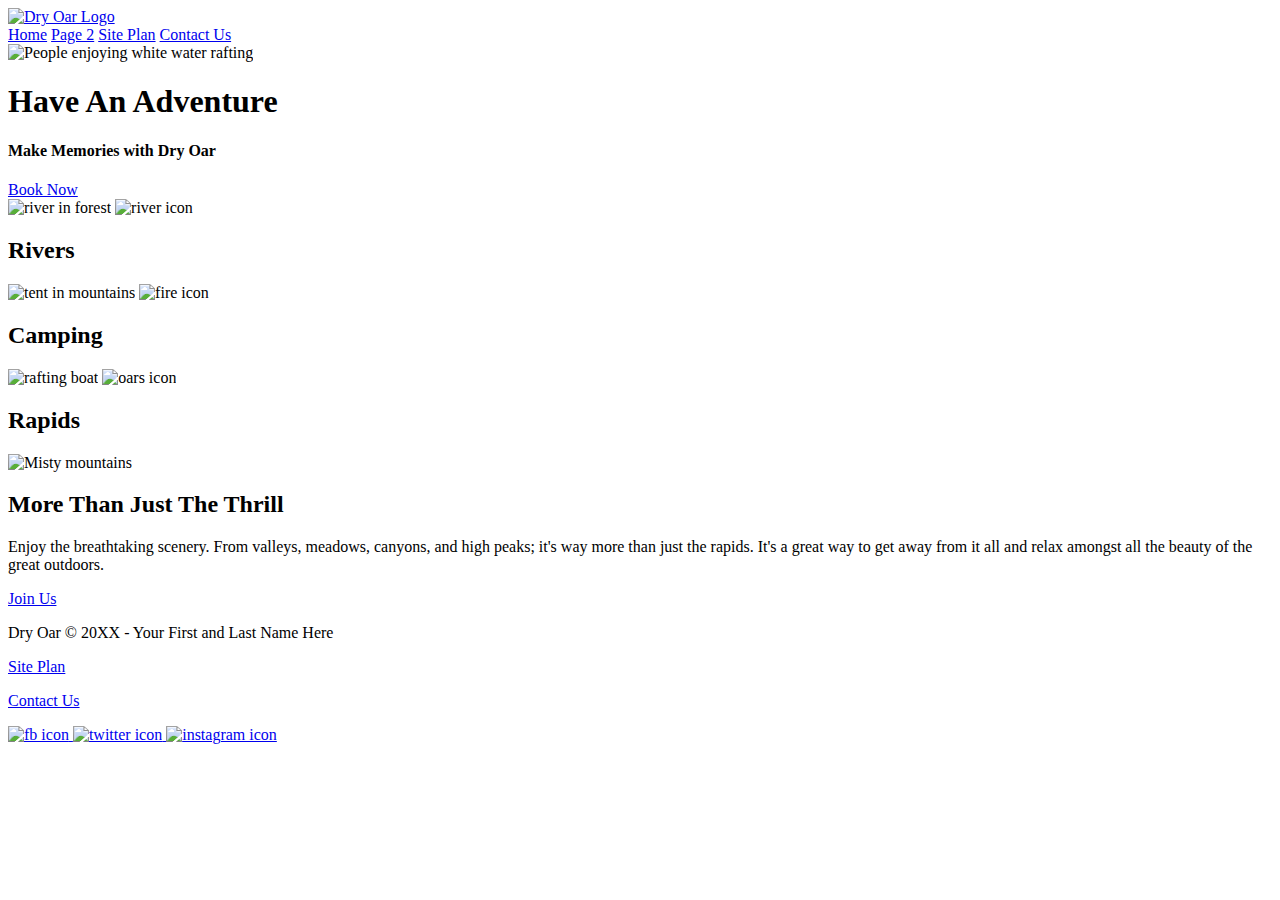
==== wwr/index.html @ 96983b70 "Upload Site" ====
<!DOCTYPE html>
<html lang="en">
<head>
    <meta charset="UTF-8">
    <meta name="viewport" content="width=device-width, initial-scale=1.0">
    <title>Whitewater Rafting Vacations | Dry Oar Boating | Home</title>
</head>
<body>
    <header>
        <a id="logo_link" href="index.html">
            <img class="logo" src="images/logo.png" alt="Dry Oar Logo">
        </a>
        <nav>
            <a href="index.html">Home</a>
            <a href="#">Page 2</a>
            <a href="site-plan-rafting.html">Site Plan</a>
            <a href="contactus.html">Contact Us</a>
        </nav>
    </header>
    <div id="hero">
        <div id="hero-box">
            <img id="hero-img" src="images/hero.png" alt="People enjoying white water rafting">
        </div>
        <section id="hero-msg">
            <h1 class="home-title">Have An Adventure</h1>
            <h4>Make Memories with Dry Oar </h4>
            <div class='button-box'>
                <a class='book' href="contactus.html">Book Now</a>
            </div>
        </section>
    </div>
    <main class="home-grid">
        <section class="rivers-card">
            <img class="card-img" src="images/rivers.jpg" alt="river in forest">
            <img class="icon" src="images/river_icon.png" alt="river icon">
            <h2>Rivers</h2>
        </section>
        <section class="camping-card">
            <img class="card-img" src="images/camping.jpg" alt="tent in mountains">
            <img class="icon" src="images/fire_icon.png" alt="fire icon">
            <h2>Camping</h2>
        </section>
        <section class="rapids-card">
            <img class="card-img" src="images/rapids.jpg" alt="rafting boat">
            <img class="icon" src="images/oars.png" alt="oars icon">
            <h2>Rapids</h2>
        </section>
        <img class="mountains" src="images/mountains.jpg" alt="Misty mountains">
    <section class="msg">
        <h2>More Than Just The Thrill</h2>
        <p>Enjoy the breathtaking scenery. From valleys, meadows, canyons, and high peaks; it's way more than just the rapids. It's a great way to get away from it all and relax amongst all the beauty of the great outdoors. </p>
        <a class='join' href="rivers.html">Join Us</a>
    </section>
    </main>
    <footer>
        <p>Dry Oar &copy; 20XX - Your First and Last Name Here</p>
        <p><a href="site-plan-rafting.html">Site Plan</a></p>
        <p><a href="contactus.html">Contact Us</a></p>
        <div class="social">
            <a href="https://facebook.com">
                <img src="images/facebook.png" alt="fb icon">
            </a>
            <a href="https://twitter.com">
                <img src="images/twitter.png" alt="twitter icon">
            </a>
            <a href="https://instagram.com">
                <img src="images/instagram.png" alt="instagram icon">
            </a>
        </div>
    </footer>
</body>
</html>
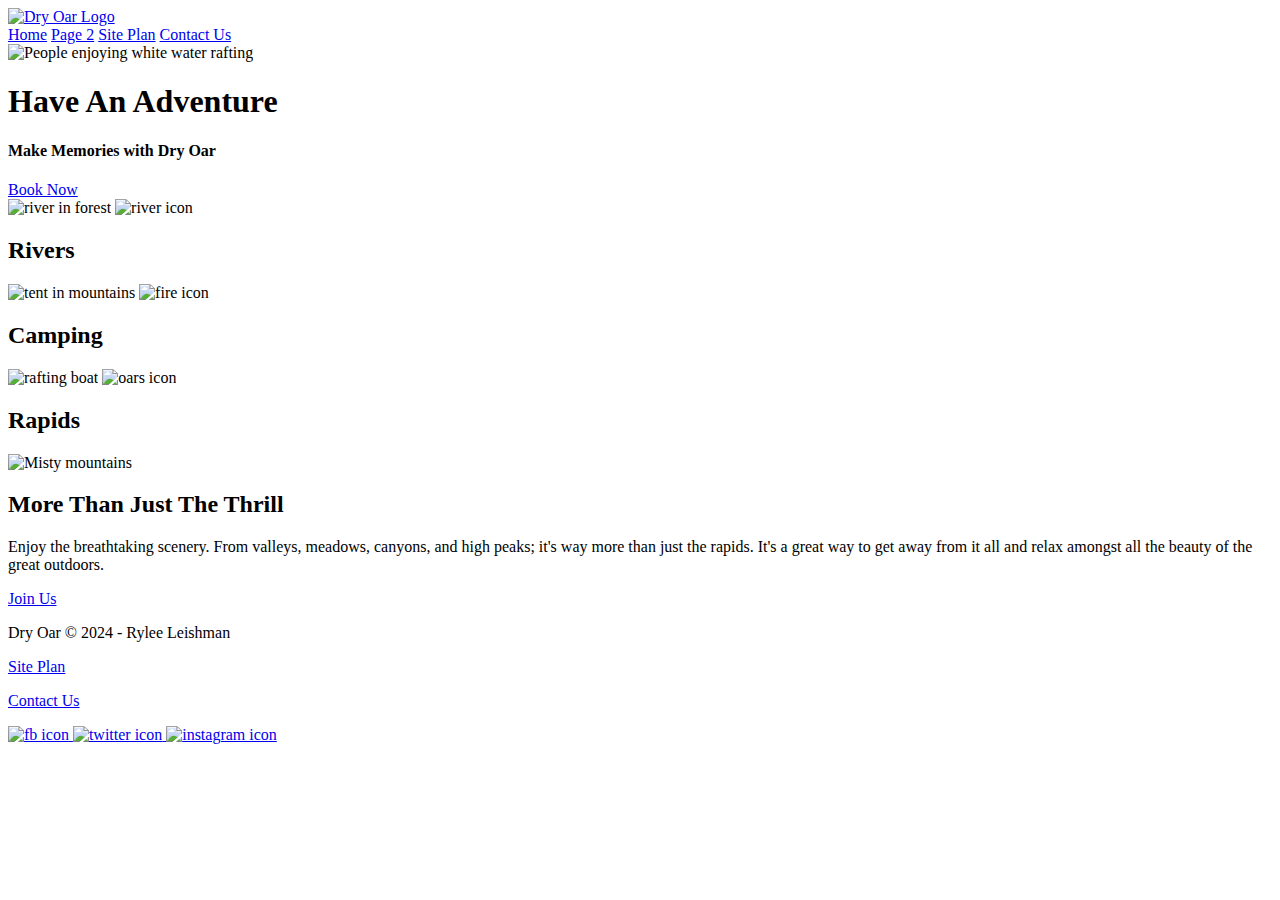
==== commit e8179e19: "upload ice" ====
--- a/wwr/index.html
+++ b/wwr/index.html
@@ -53,7 +53,7 @@
     </section>
     </main>
     <footer>
-        <p>Dry Oar &copy; 20XX - Your First and Last Name Here</p>
+        <p>Dry Oar &copy; 2024 - Rylee Leishman</p>
         <p><a href="site-plan-rafting.html">Site Plan</a></p>
         <p><a href="contactus.html">Contact Us</a></p>
         <div class="social">
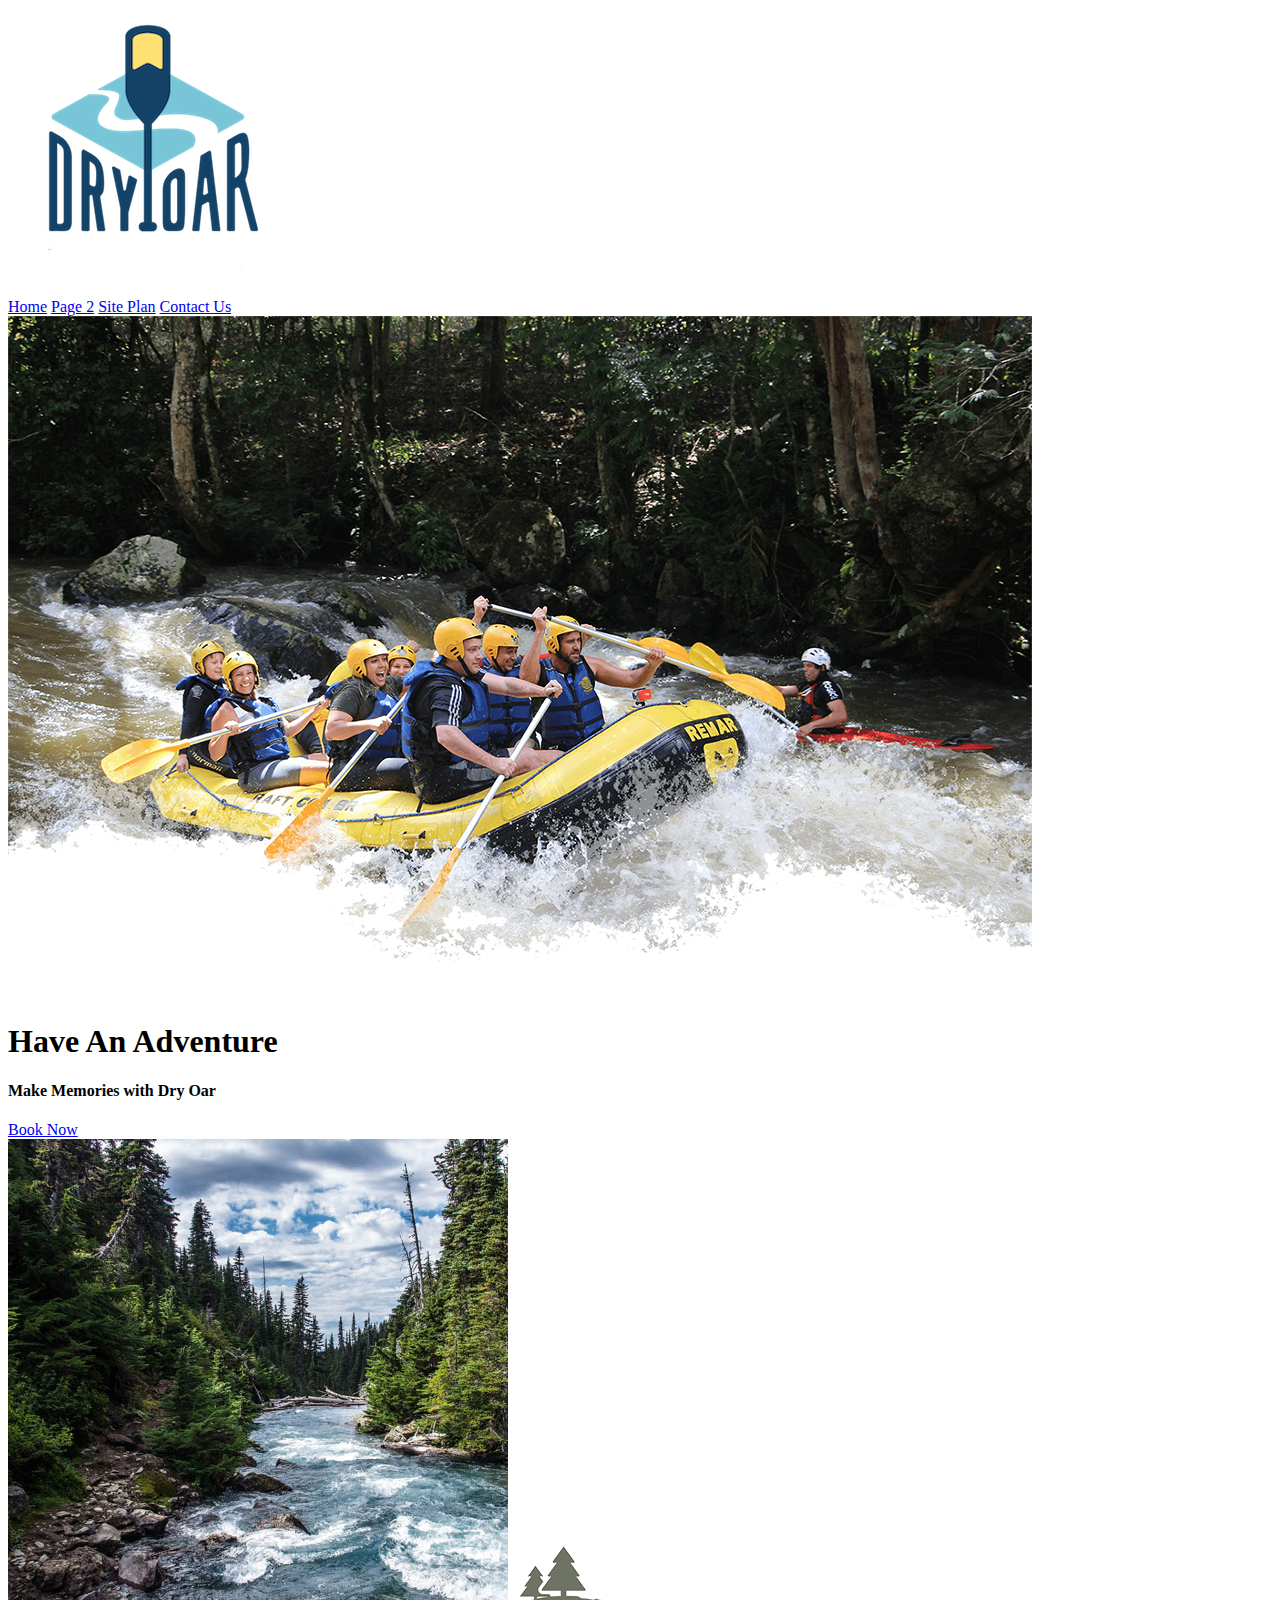
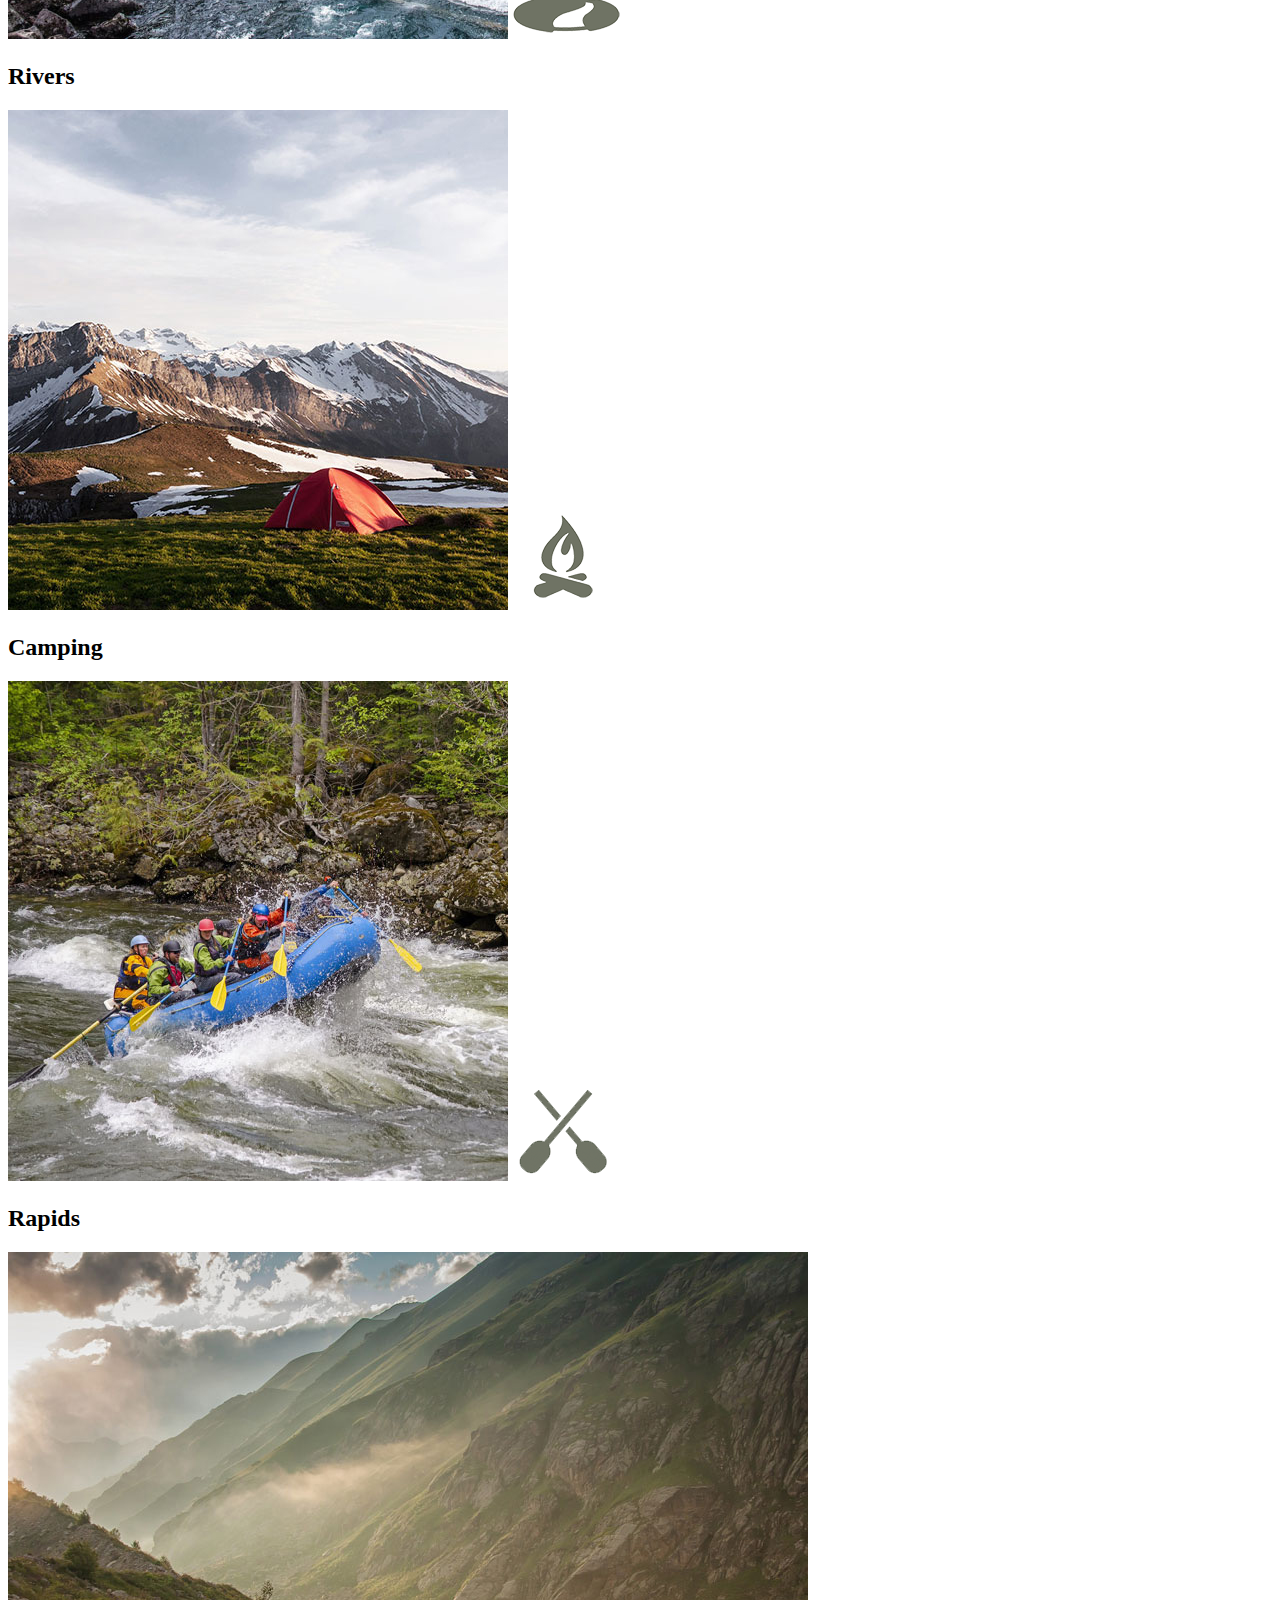
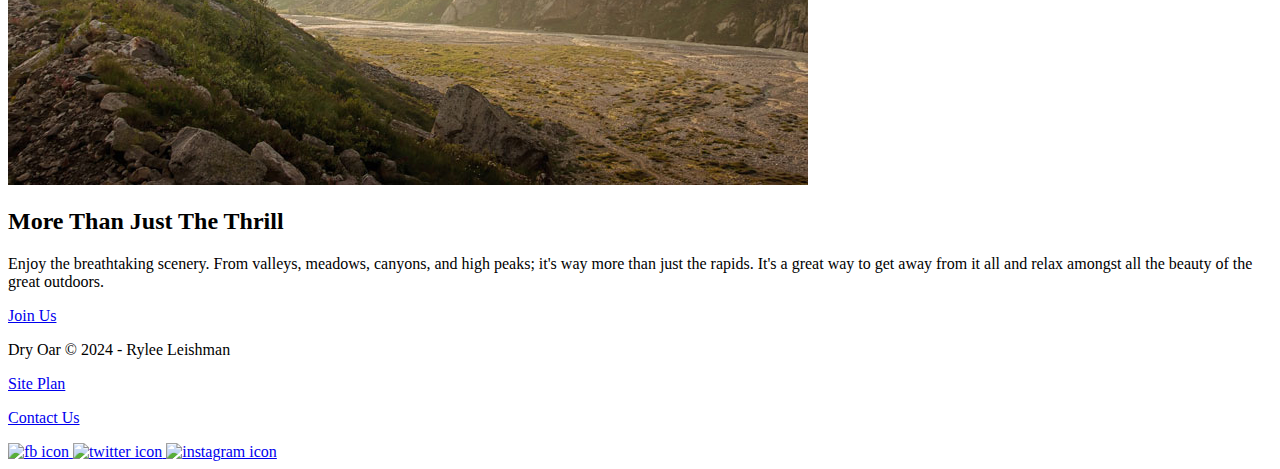
==== commit 22c4336b: "fixed images" ====
--- a/wwr/index.html
+++ b/wwr/index.html
@@ -8,7 +8,7 @@
 <body>
     <header>
         <a id="logo_link" href="index.html">
-            <img class="logo" src="images/logo.png" alt="Dry Oar Logo">
+            <img class="logo" src="../images/logo.png" alt="Dry Oar Logo">
         </a>
         <nav>
             <a href="index.html">Home</a>
@@ -19,7 +19,7 @@
     </header>
     <div id="hero">
         <div id="hero-box">
-            <img id="hero-img" src="images/hero.png" alt="People enjoying white water rafting">
+            <img id="hero-img" src="../images/hero.png" alt="People enjoying white water rafting">
         </div>
         <section id="hero-msg">
             <h1 class="home-title">Have An Adventure</h1>
@@ -31,25 +31,25 @@
     </div>
     <main class="home-grid">
         <section class="rivers-card">
-            <img class="card-img" src="images/rivers.jpg" alt="river in forest">
-            <img class="icon" src="images/river_icon.png" alt="river icon">
+            <img class="card-img" src="../images/rivers.jpg" alt="river in forest">
+            <img class="icon" src="../images/river_icon.png" alt="river icon">
             <h2>Rivers</h2>
         </section>
         <section class="camping-card">
-            <img class="card-img" src="images/camping.jpg" alt="tent in mountains">
-            <img class="icon" src="images/fire_icon.png" alt="fire icon">
+            <img class="card-img" src="../images/camping.jpg" alt="tent in mountains">
+            <img class="icon" src="../images/fire_icon.png" alt="fire icon">
             <h2>Camping</h2>
         </section>
         <section class="rapids-card">
-            <img class="card-img" src="images/rapids.jpg" alt="rafting boat">
-            <img class="icon" src="images/oars.png" alt="oars icon">
+            <img class="card-img" src="../images/rapids.jpg" alt="rafting boat">
+            <img class="icon" src="../images/oars.png" alt="oars icon">
             <h2>Rapids</h2>
         </section>
-        <img class="mountains" src="images/mountains.jpg" alt="Misty mountains">
+        <img class="mountains" src="../images/mountains.jpg" alt="Misty mountains">
     <section class="msg">
         <h2>More Than Just The Thrill</h2>
         <p>Enjoy the breathtaking scenery. From valleys, meadows, canyons, and high peaks; it's way more than just the rapids. It's a great way to get away from it all and relax amongst all the beauty of the great outdoors. </p>
-        <a class='join' href="rivers.html">Join Us</a>
+        <a class='join' href="../images/rivers.jpg">Join Us</a>
     </section>
     </main>
     <footer>
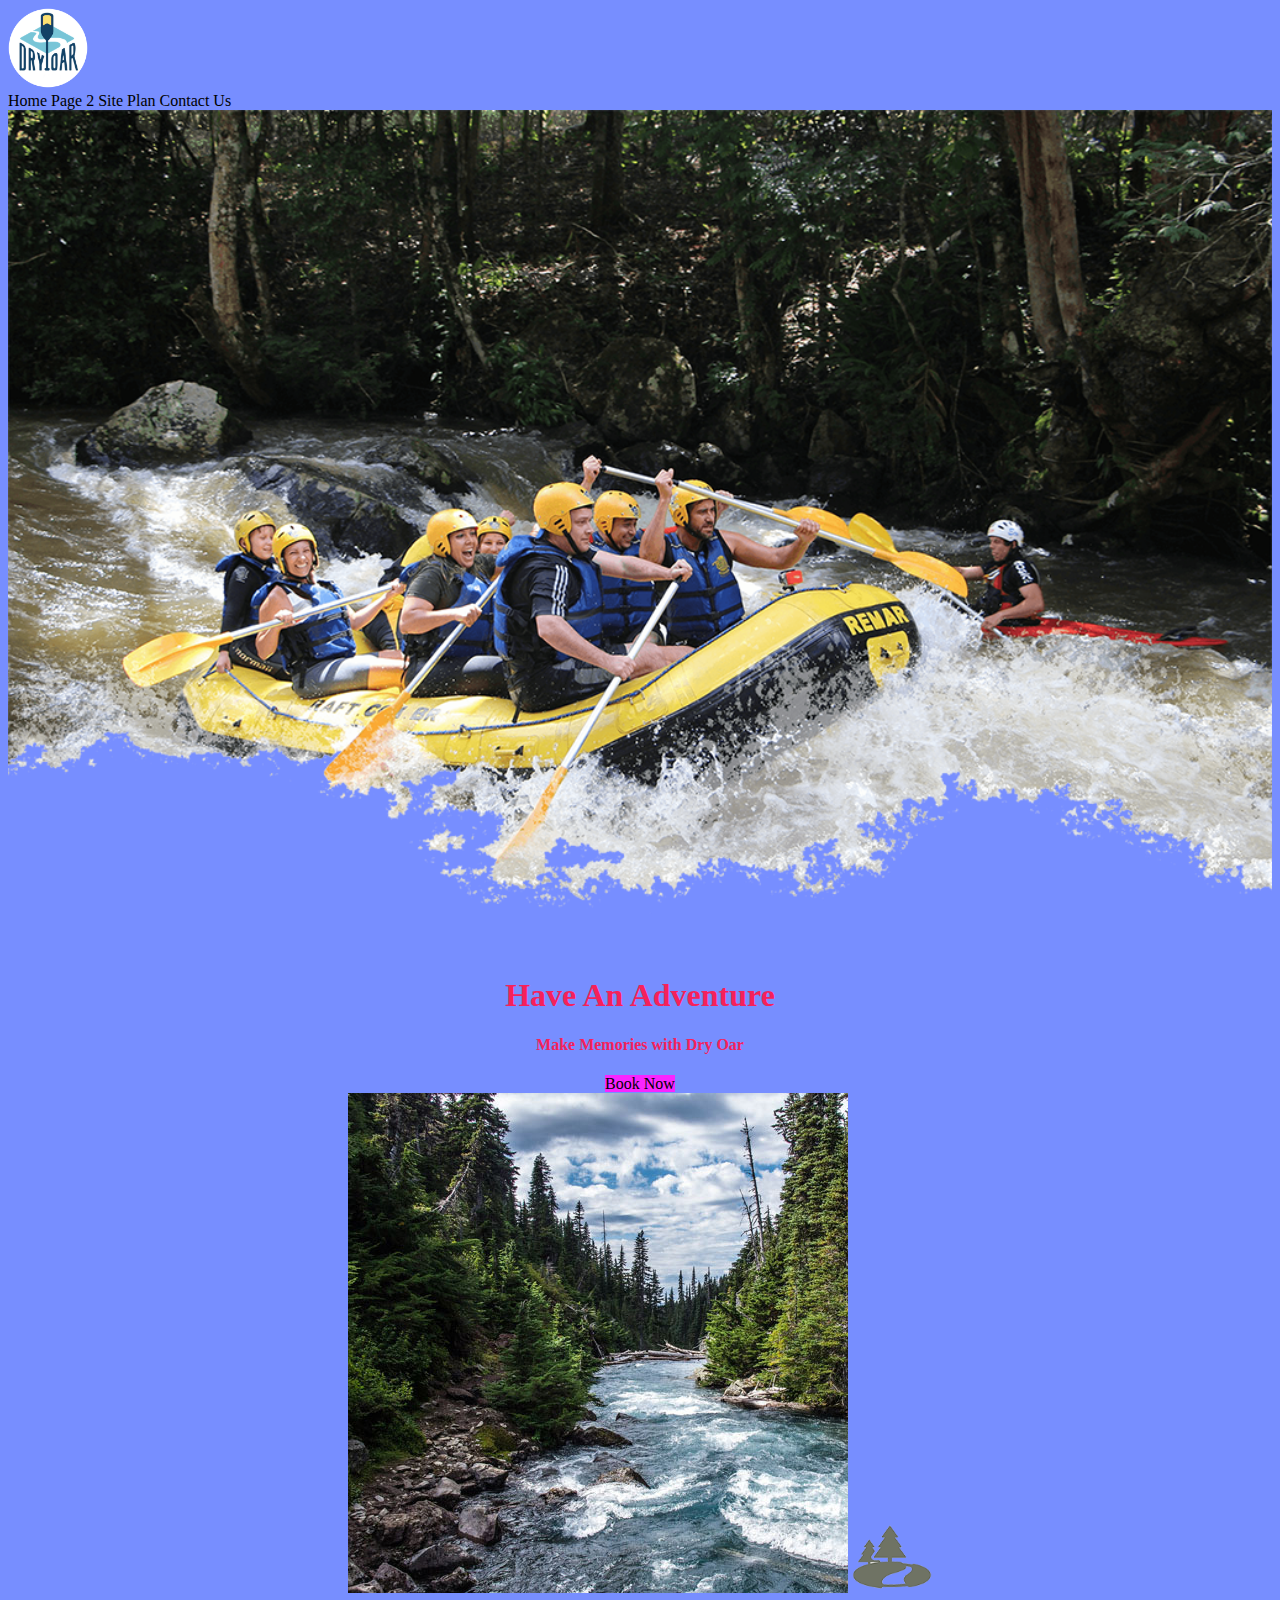
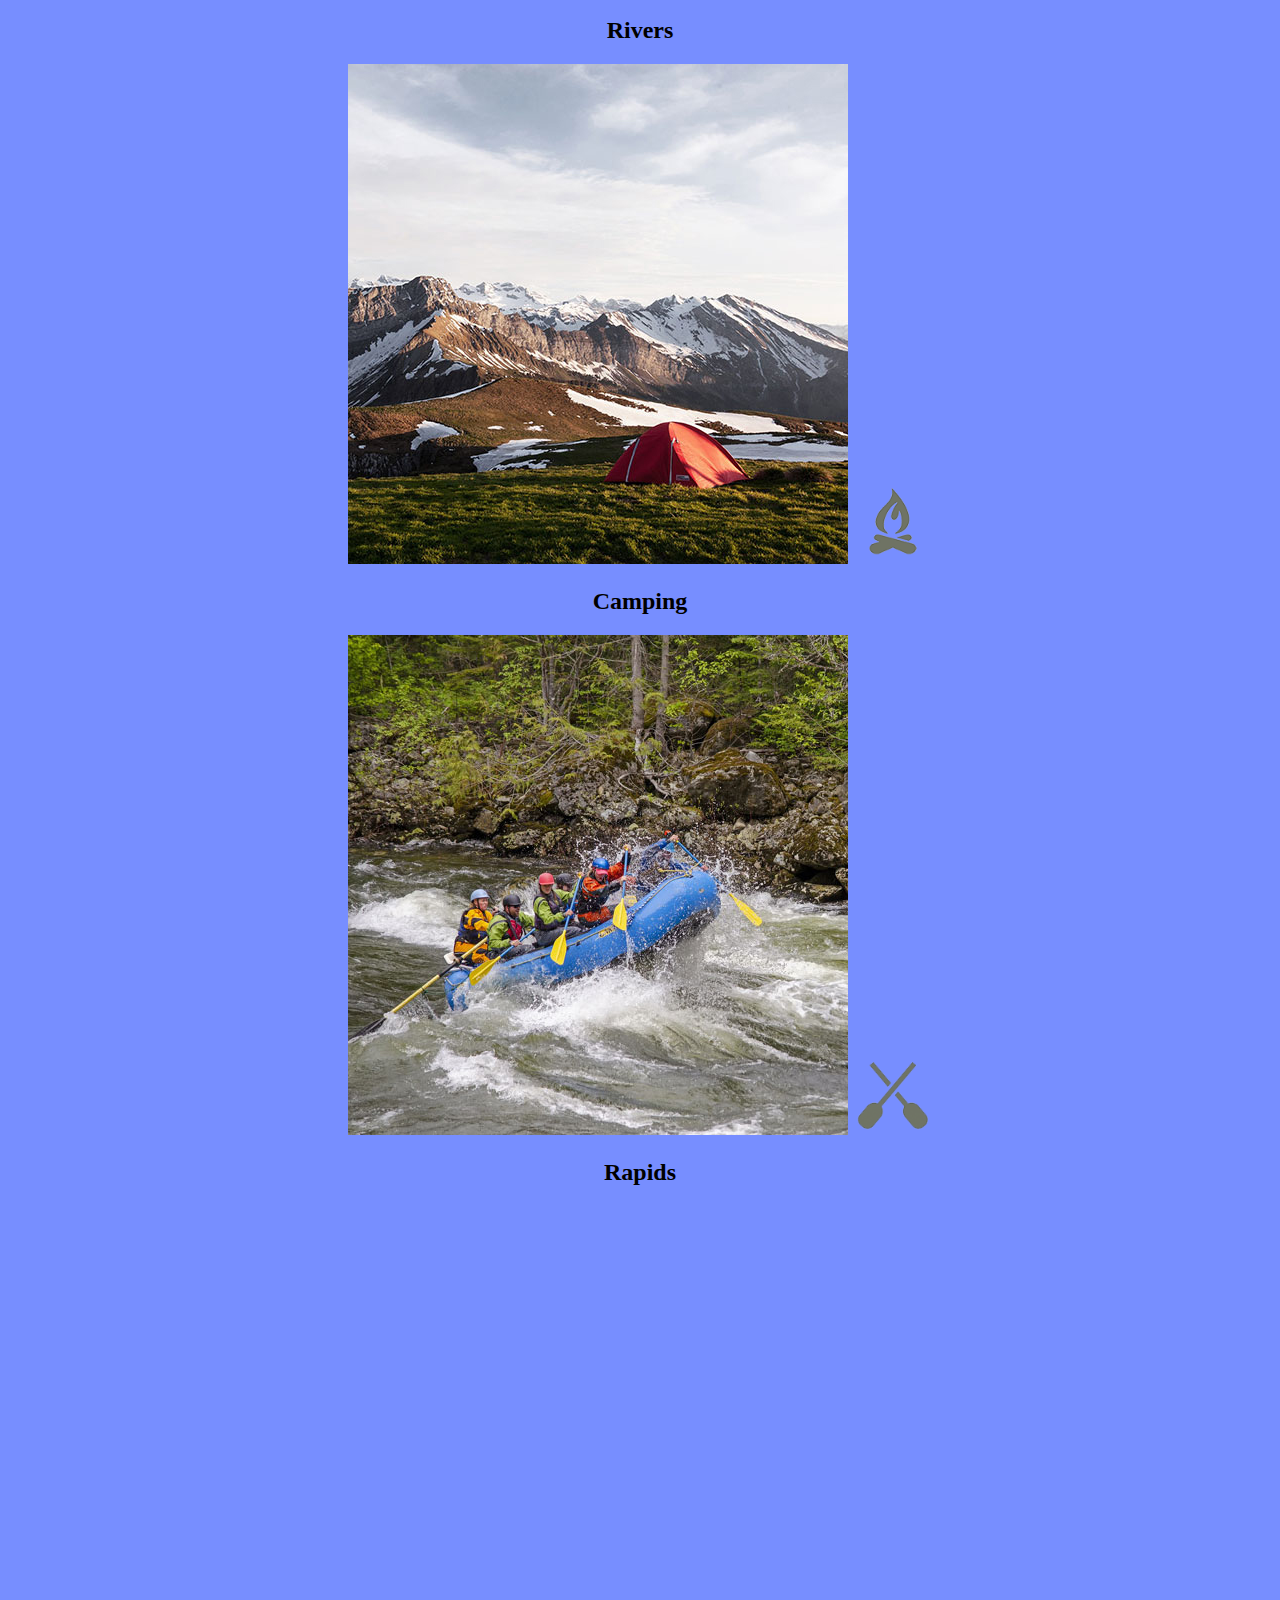
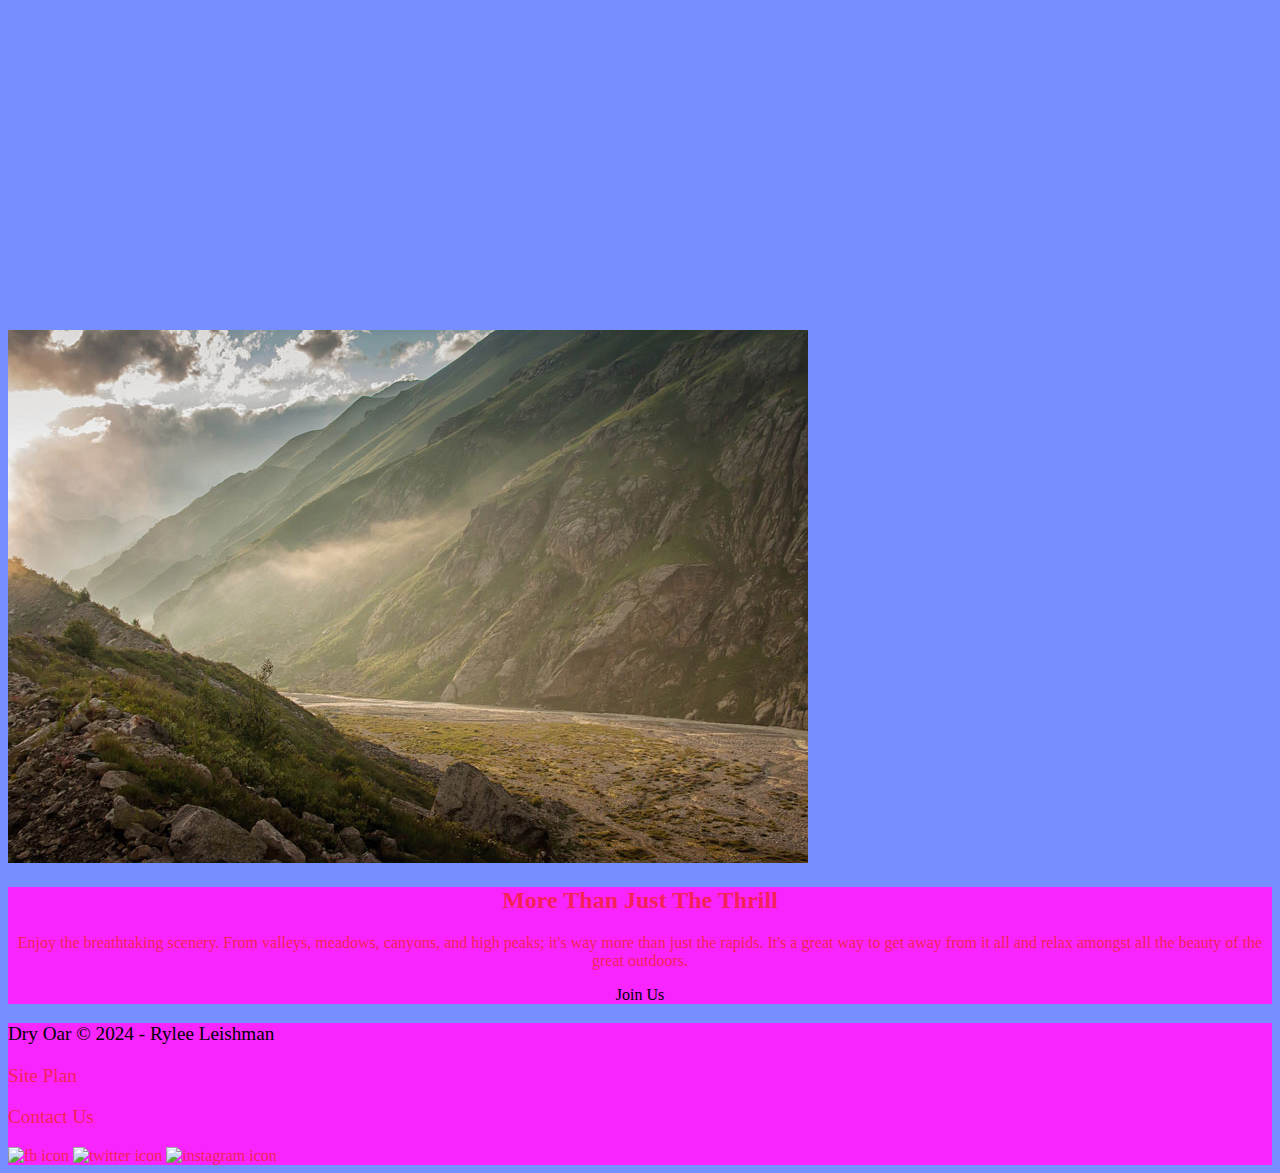
==== commit 8bf45dcf: "css code added" ====
--- a/wwr/index.html
+++ b/wwr/index.html
@@ -4,8 +4,10 @@
     <meta charset="UTF-8">
     <meta name="viewport" content="width=device-width, initial-scale=1.0">
     <title>Whitewater Rafting Vacations | Dry Oar Boating | Home</title>
+    <link rel="stylesheet" href="styles/style.css">
 </head>
 <body>
+    <div id="content">
     <header>
         <a id="logo_link" href="index.html">
             <img class="logo" src="../images/logo.png" alt="Dry Oar Logo">
@@ -45,6 +47,7 @@
             <img class="icon" src="../images/oars.png" alt="oars icon">
             <h2>Rapids</h2>
         </section>
+        <div id="background"></div>
         <img class="mountains" src="../images/mountains.jpg" alt="Misty mountains">
     <section class="msg">
         <h2>More Than Just The Thrill</h2>
@@ -68,5 +71,6 @@
             </a>
         </div>
     </footer>
+</div>
 </body>
 </html>--- a/wwr/styles/style.css
+++ b/wwr/styles/style.css
@@ -0,0 +1,93 @@
+#content{
+    max-width: 1600px;
+    margin: 0 auto;
+}
+nav a{
+    text-align: center;
+    color: black;
+    text-decoration: none;
+}
+#hero-msg h1{
+    text-align: center;
+}
+#hero-msg h4{
+    text-align: center;
+}
+.button-box{
+    text-align: center;
+}
+main section{
+    text-align: center;
+}
+#background {
+    height: 725px;
+}
+body{
+    background-color: #778EFF;
+}
+header{
+    background-color: #778EFF;
+}
+nav a:hover{
+    background-color: #778EFF;
+    color: white;
+}
+.book{
+    background-color: #F825FF;
+    color: black;
+    text-decoration: none;
+}
+.join{
+    background-color: #F825FF;
+    color: black;
+    text-decoration: none;
+}
+.book:hover{
+    background-color: #F825FF;
+    color: black;
+}
+.join:hover{
+    background-color: #F825FF;
+    color: black;
+}
+.msg{
+    background-color: #F825FF;
+}
+footer{
+    background-color: #F825FF;
+    color: black;
+}
+.home-title{
+    color: #F5215B;
+}
+h4{
+    color: #F5215B;
+}
+.msg h2{
+    color: #F5215B;
+}
+.msg p{
+    color: #F5215B;
+}
+footer a{
+    color: #F5215B;
+    text-decoration: none;
+}
+footer a:hover{
+    color: #F5215B;
+}
+.logo{
+    width: 80px;
+}
+.icon{
+    width: 80px;
+}
+#hero-img{
+    width: 100%;
+}
+footer p{
+    font-size: 1.2em;
+}
+footer p a:hover {
+    text-decoration: underline;
+}